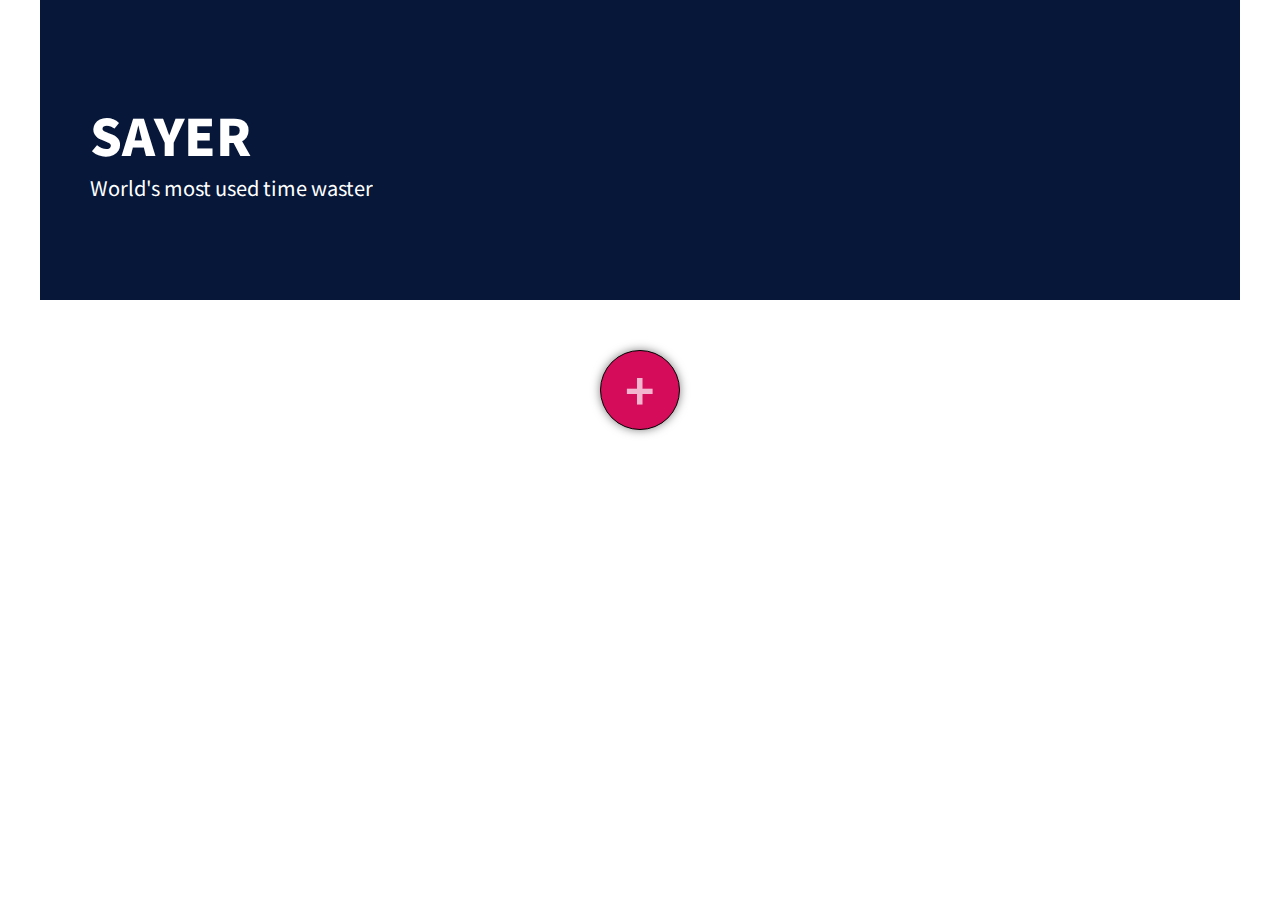
==== index.html @ 6b39e0bf "first commit" ====
<!DOCTYPE html>
<html lang="en">
<head>
    <meta charset="UTF-8">
    <meta name="viewport" content="width=device-width, initial-scale=1.0">
    <link rel="stylesheet" href="css/index/style.css">
    <link href="https://fonts.googleapis.com/css2?family=Noto+Sans+JP:wght@100;300;400;500;700;900&display=swap" rel="stylesheet">
    <title>SAYER</title>
</head>
<body>
    <header class="header">
        <div class="container">
            <div class="header-blocks">
                <div class="header-block">
                    <div class="header-block_title">
                        <p>SAYER</p>
                    </div>
                    <div class="header-block_subtitle">
                        <p>World's most used time waster</p>
                    </div>
                </div>
            </div>
        </div>
    </header>


    <div class="block">
        <div class="container">
            <div class="block-container" id="block_container">
                
            </div>
            <div class="block-button">
                <div class="block-button_container">
                    <button id="main-button" onclick='location.href = "newitem.html"'><p>+</p></button>
                </div>
            </div>
        </div>
    </div>

    <script src="js/createItem.js"></script>
    <script src="js/mainButton.js"></script>
</body>
</html>
---- css/index/style.css ----
.header-blocks {
  background-color: #061739;
  height: 300px;
  display: -webkit-box;
  display: -ms-flexbox;
  display: flex;
  -webkit-box-align: center;
      -ms-flex-align: center;
          align-items: center;
}

.header-block {
  width: 50%;
  margin: 0px 0px 0px 50px;
}

.header-block_title {
  width: 175px;
  height: 75px;
}

.header-block_title p {
  font-family: 'Noto Sans JP', sans-serif;
  font-weight: 900;
  font-size: 50px;
  color: #ffffff;
  margin: 0;
}

.header-block_subtitle {
  width: 100%;
}

.header-block_subtitle p {
  font-family: 'Noto Sans JP', sans-serif;
  font-weight: 400;
  font-size: 20px;
  color: #ffffff;
  margin: 0;
}

.block {
  display: -webkit-box;
  display: -ms-flexbox;
  display: flex;
  -webkit-box-orient: vertical;
  -webkit-box-direction: normal;
      -ms-flex-direction: column;
          flex-direction: column;
  margin-top: 30px;
}

.block-button {
  margin-top: 20px;
  width: 100%;
  display: -webkit-box;
  display: -ms-flexbox;
  display: flex;
  -webkit-box-pack: center;
      -ms-flex-pack: center;
          justify-content: center;
}

.block-button button {
  width: 80px;
  height: 80px;
  border-radius: 50%;
  border: 1px solid;
  -webkit-box-shadow: 0 0 10px rgba(0, 0, 0, 0.5);
          box-shadow: 0 0 10px rgba(0, 0, 0, 0.5);
  background-color: #d50c5a;
  outline: 0;
}

.block-button button p {
  width: 100%;
  height: 100%;
  font-family: 'Noto Sans JP', sans-serif;
  font-weight: 700;
  font-size: 50px;
  color: #ffffff;
  opacity: 0.7;
  margin: 0;
}

.block-button button:hover {
  opacity: 1;
}

.block-button p:hover {
  opacity: 1;
}

.block-container {
  width: 1200px;
}

.block-item {
  height: 55px;
  display: -webkit-box;
  display: -ms-flexbox;
  display: flex;
  -webkit-box-orient: horizontal;
  -webkit-box-direction: normal;
      -ms-flex-direction: row;
          flex-direction: row;
  -ms-flex-pack: distribute;
      justify-content: space-around;
  -webkit-box-align: center;
      -ms-flex-align: center;
          align-items: center;
  border-bottom: 1px solid;
  font-family: 'Noto Sans JP', sans-serif;
  font-weight: 700;
  font-size: 30px;
  color: #061739;
}

.block-item_element {
  width: 30%;
}

.block-item_element a {
  text-decoration: none;
}

.block-item_element a:visited {
  color: #061739;
}

.block-item_counter {
  display: -webkit-box;
  display: -ms-flexbox;
  display: flex;
  -webkit-box-pack: center;
      -ms-flex-pack: center;
          justify-content: center;
  -webkit-box-align: center;
      -ms-flex-align: center;
          align-items: center;
  height: 100%;
  width: 250px;
  margin: 0;
}

.block-item_counter .counter {
  display: -webkit-box;
  display: -ms-flexbox;
  display: flex;
  -webkit-box-pack: end;
      -ms-flex-pack: end;
          justify-content: flex-end;
  height: 39px;
  width: 39px;
  border: none;
  border-radius: 50%;
  background-color: #061739;
  outline: 0;
}

.block-item_counter .counter:hover {
  -webkit-box-pack: center;
      -ms-flex-pack: center;
          justify-content: center;
  height: 50px;
  width: 100px;
  border-radius: 0;
  background-color: #d50c5a;
  border: none;
  outline: 0;
  font-family: 'Noto Sans JP', sans-serif;
  font-weight: 300;
  font-size: 20px;
  color: #ffffff;
}

body {
  margin: 0;
  padding: 0;
}

body .container {
  max-width: 1200px;
  margin: 0 auto;
}
/*# sourceMappingURL=style.css.map */
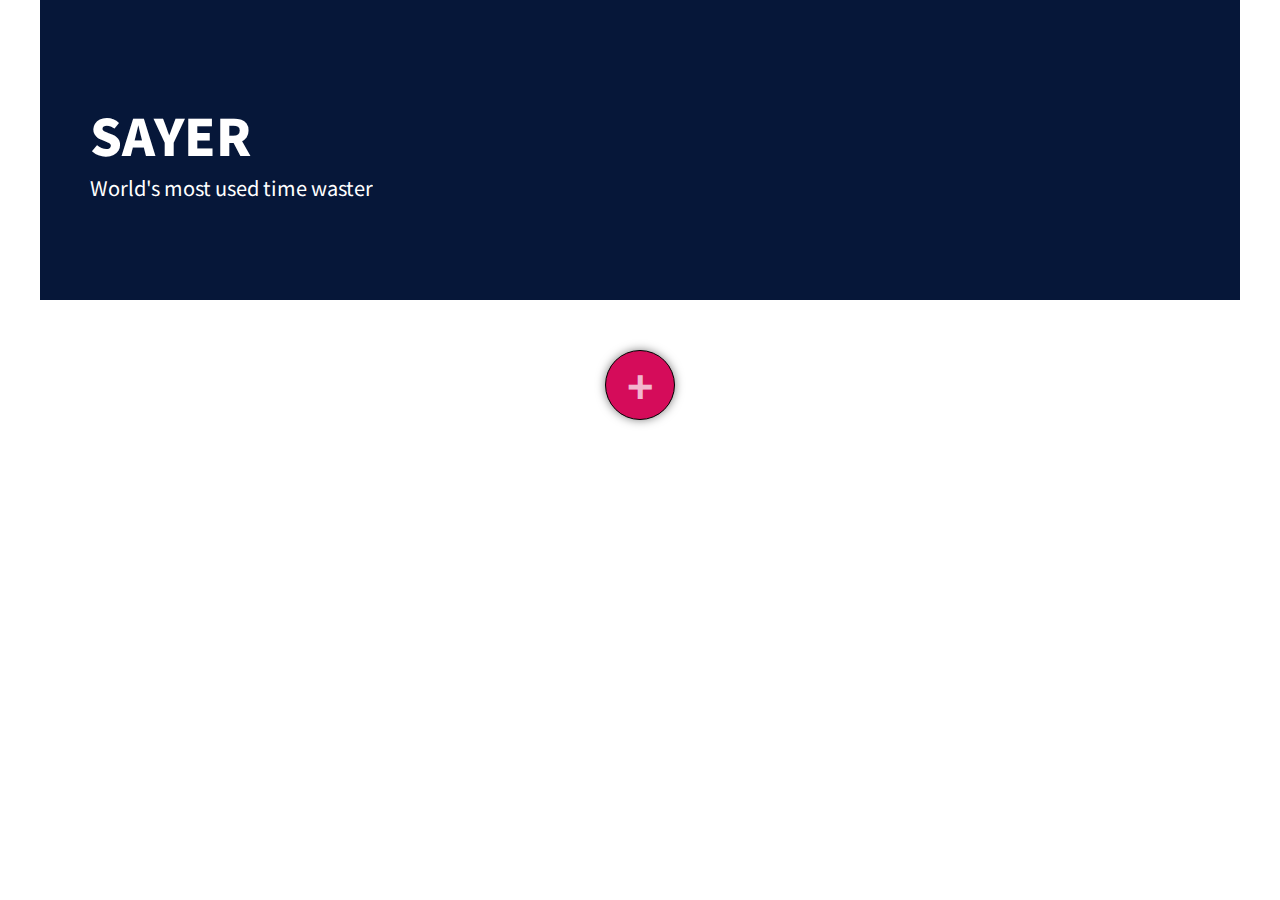
==== commit e5646cd7: "rabotaet" ====
--- a/index.html
+++ b/index.html
@@ -39,5 +39,6 @@
 
     <script src="js/createItem.js"></script>
     <script src="js/mainButton.js"></script>
+    <script src="js/commentBlock.js"></script>
 </body>
 </html>--- a/css/index/style.css
+++ b/css/index/style.css
@@ -62,8 +62,8 @@
 }
 
 .block-button button {
-  width: 80px;
-  height: 80px;
+  width: 70px;
+  height: 70px;
   border-radius: 50%;
   border: 1px solid;
   -webkit-box-shadow: 0 0 10px rgba(0, 0, 0, 0.5);
@@ -77,7 +77,7 @@
   height: 100%;
   font-family: 'Noto Sans JP', sans-serif;
   font-weight: 700;
-  font-size: 50px;
+  font-size: 45px;
   color: #ffffff;
   opacity: 0.7;
   margin: 0;
@@ -122,6 +122,7 @@
 
 .block-item_element a {
   text-decoration: none;
+  color: #061739;
 }
 
 .block-item_element a:visited {
@@ -147,15 +148,19 @@
   display: -webkit-box;
   display: -ms-flexbox;
   display: flex;
-  -webkit-box-pack: end;
-      -ms-flex-pack: end;
-          justify-content: flex-end;
+  text-align: center;
   height: 39px;
   width: 39px;
   border: none;
   border-radius: 50%;
   background-color: #061739;
   outline: 0;
+  padding: 0;
+  font-size: 15px;
+}
+
+.block-item_counter .counter::-webkit-input-placeholder {
+  color: #ffffff;
 }
 
 .block-item_counter .counter:hover {
@@ -174,6 +179,241 @@
   color: #ffffff;
 }
 
+.item-window {
+  background: rgba(102, 102, 102, 0.5);
+  width: 100%;
+  height: 100%;
+  position: absolute;
+  top: 0;
+  left: 0;
+  display: none;
+}
+
+.item-window_new {
+  display: -webkit-box;
+  display: -ms-flexbox;
+  display: flex;
+  -webkit-box-orient: vertical;
+  -webkit-box-direction: normal;
+      -ms-flex-direction: column;
+          flex-direction: column;
+  width: 1200px;
+  height: 100%;
+  top: 0;
+  right: 0;
+  bottom: 0;
+  left: 0;
+  margin: auto;
+  background: #fff;
+}
+
+.item-window_new_header {
+  height: 140px;
+}
+
+.item-window_new_header_blocks {
+  background-color: #061739;
+  height: 140px;
+  width: 1200px;
+  display: -webkit-box;
+  display: -ms-flexbox;
+  display: flex;
+  -webkit-box-align: center;
+      -ms-flex-align: center;
+          align-items: center;
+}
+
+.item-window_new_header_block {
+  margin-left: 20px;
+  display: -webkit-box;
+  display: -ms-flexbox;
+  display: flex;
+  -webkit-box-orient: horizontal;
+  -webkit-box-direction: normal;
+      -ms-flex-direction: row;
+          flex-direction: row;
+}
+
+.item-window_new_header_block_button {
+  width: 80px;
+}
+
+.item-window_new_header_block_button button {
+  width: 60px;
+  height: 60px;
+  border-radius: 50%;
+  border: 1px solid;
+  background-color: #2d3164;
+  outline: 0;
+}
+
+.item-window_new_header_block_button p {
+  height: 50px;
+  font-family: 'Noto Sans JP', sans-serif;
+  font-weight: 300;
+  font-size: 30px;
+  text-align: center;
+  color: #ffffff;
+  opacity: 0.7;
+  margin: 0;
+  display: -webkit-box;
+  display: -ms-flexbox;
+  display: flex;
+  -webkit-box-pack: center;
+      -ms-flex-pack: center;
+          justify-content: center;
+  -webkit-box-align: center;
+      -ms-flex-align: center;
+          align-items: center;
+}
+
+.item-window_new_header_block_button p:hover {
+  opacity: 1;
+}
+
+.item-window_new_header_block_text {
+  margin: 0;
+  width: 800px;
+  font-family: 'Noto Sans JP', sans-serif;
+  font-weight: 500;
+  font-size: 30px;
+  color: #ffffff;
+  display: -webkit-box;
+  display: -ms-flexbox;
+  display: flex;
+  -webkit-box-align: center;
+      -ms-flex-align: center;
+          align-items: center;
+}
+
+.item-window_new_container {
+  height: 77%;
+  overflow: scroll;
+  overflow-x: hidden;
+  margin: 20px 20px 0px 20px;
+}
+
+.item-window_new_container_block {
+  margin-bottom: 20px;
+  display: -webkit-box;
+  display: -ms-flexbox;
+  display: flex;
+  -webkit-box-orient: horizontal;
+  -webkit-box-direction: normal;
+      -ms-flex-direction: row;
+          flex-direction: row;
+  border-bottom: 0.5px solid;
+  padding-bottom: 20px;
+}
+
+.item-window_new_container_block_photo {
+  margin-right: 20px;
+  width: 75px;
+  height: 75px;
+  background-color: black;
+}
+
+.item-window_new_container_block_text {
+  margin: 0;
+  width: 800px;
+  font-family: 'Noto Sans JP', sans-serif;
+  font-weight: 500;
+  font-size: 15px;
+  display: -webkit-box;
+  display: -ms-flexbox;
+  display: flex;
+  -webkit-box-align: center;
+      -ms-flex-align: center;
+          align-items: center;
+}
+
+.item-window_new_footer {
+  position: fixed;
+  bottom: 0;
+}
+
+.item-window_new_footer_block {
+  display: -webkit-box;
+  display: -ms-flexbox;
+  display: flex;
+  -webkit-box-orient: horizontal;
+  -webkit-box-direction: normal;
+      -ms-flex-direction: row;
+          flex-direction: row;
+  height: 75px;
+  width: 1200px;
+  background-color: #D3D3D3;
+}
+
+.item-window_new_footer_block_input {
+  display: -webkit-box;
+  display: -ms-flexbox;
+  display: flex;
+  -webkit-box-align: center;
+      -ms-flex-align: center;
+          align-items: center;
+  width: 1100px;
+  height: 100%;
+  margin: 0px 0px 0px 15px;
+}
+
+.item-window_new_footer_block_input input {
+  font-family: 'Noto Sans JP', sans-serif;
+  font-weight: 500;
+  font-size: 20px;
+  width: 1075px;
+  height: 50px;
+  border: none;
+  outline: 0;
+  padding-left: 15px;
+}
+
+.item-window_new_footer_block_button {
+  width: 110px;
+  display: -webkit-box;
+  display: -ms-flexbox;
+  display: flex;
+  -webkit-box-align: center;
+      -ms-flex-align: center;
+          align-items: center;
+  -webkit-box-pack: center;
+      -ms-flex-pack: center;
+          justify-content: center;
+}
+
+.item-window_new_footer_block_button button {
+  width: 50px;
+  height: 50px;
+  border-radius: 50%;
+  border: 1px solid;
+  background-color: #2d3164;
+  outline: 0;
+}
+
+.item-window_new_footer_block_button p {
+  height: 30px;
+  font-family: 'Noto Sans JP', sans-serif;
+  font-weight: 300;
+  font-size: 20px;
+  color: #ffffff;
+  margin: 0;
+  display: -webkit-box;
+  display: -ms-flexbox;
+  display: flex;
+  -webkit-box-pack: center;
+      -ms-flex-pack: center;
+          justify-content: center;
+  opacity: 0.7;
+}
+
+.item-window_new_footer_block_button p:hover {
+  opacity: 1;
+}
+
+.item-window:target {
+  display: block;
+}
+
 body {
   margin: 0;
   padding: 0;
